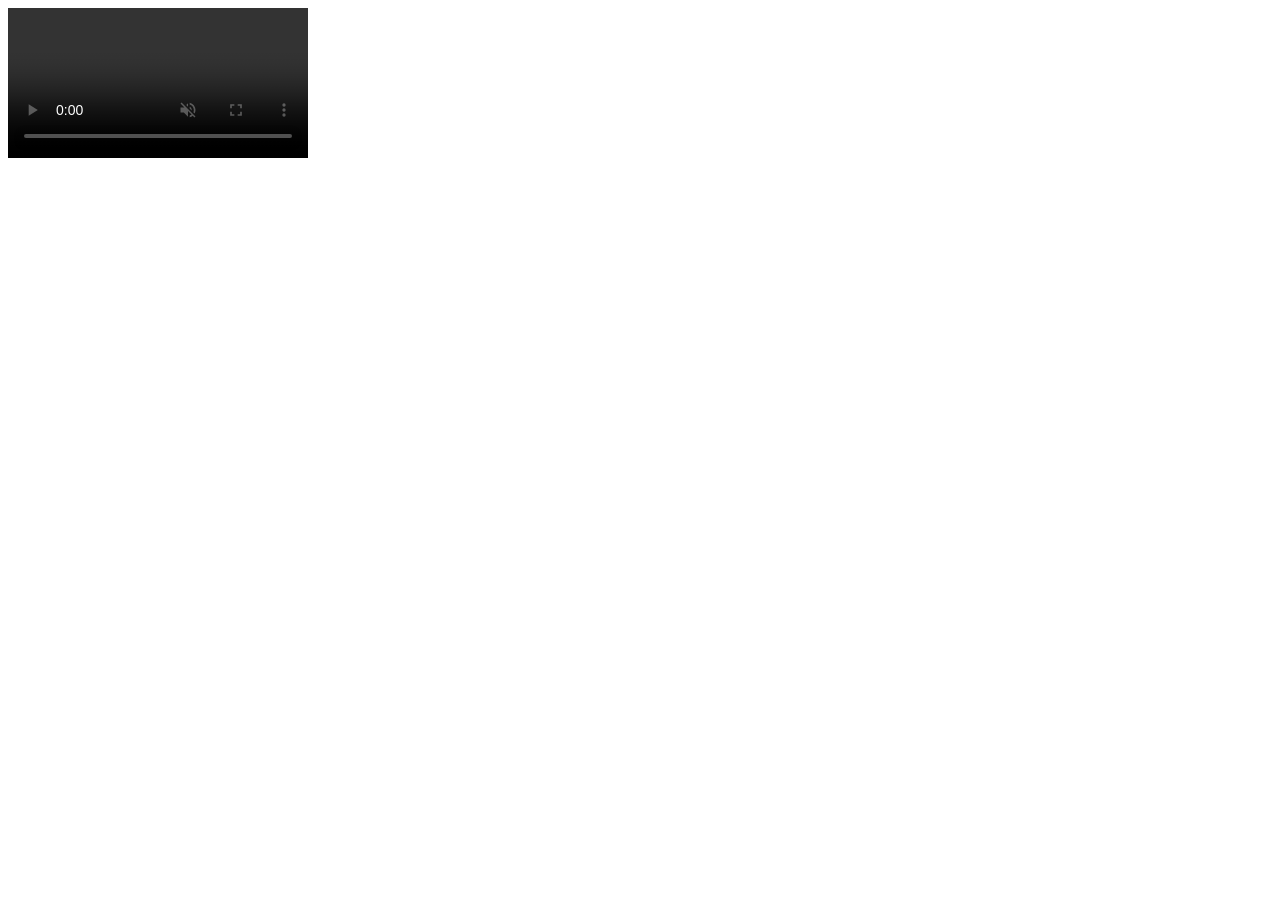
==== mengapadia.html @ efe63fd7 "Adjust video width in mengapadia.html Changed video width from 100px to 20px in mengapadia.html." ====
<html>
    <head>
        <meta charset="UTF-8">
        <meta name="viewport" content="width=device-width, initial-scale=1.0">
    
        <title>SIAPAA DIAAA???</title>
    </head>
    <BODY>
    <video src="hbdcantik.mp4"
     width: 20px;
     aspect-ratio: 1.1;
     object-fit: cover;
     border-radius: 5px;
    autoplay
    muted
    controls
    loop
    playsinline
    
    
    ></video>

    </BODY>
</html>
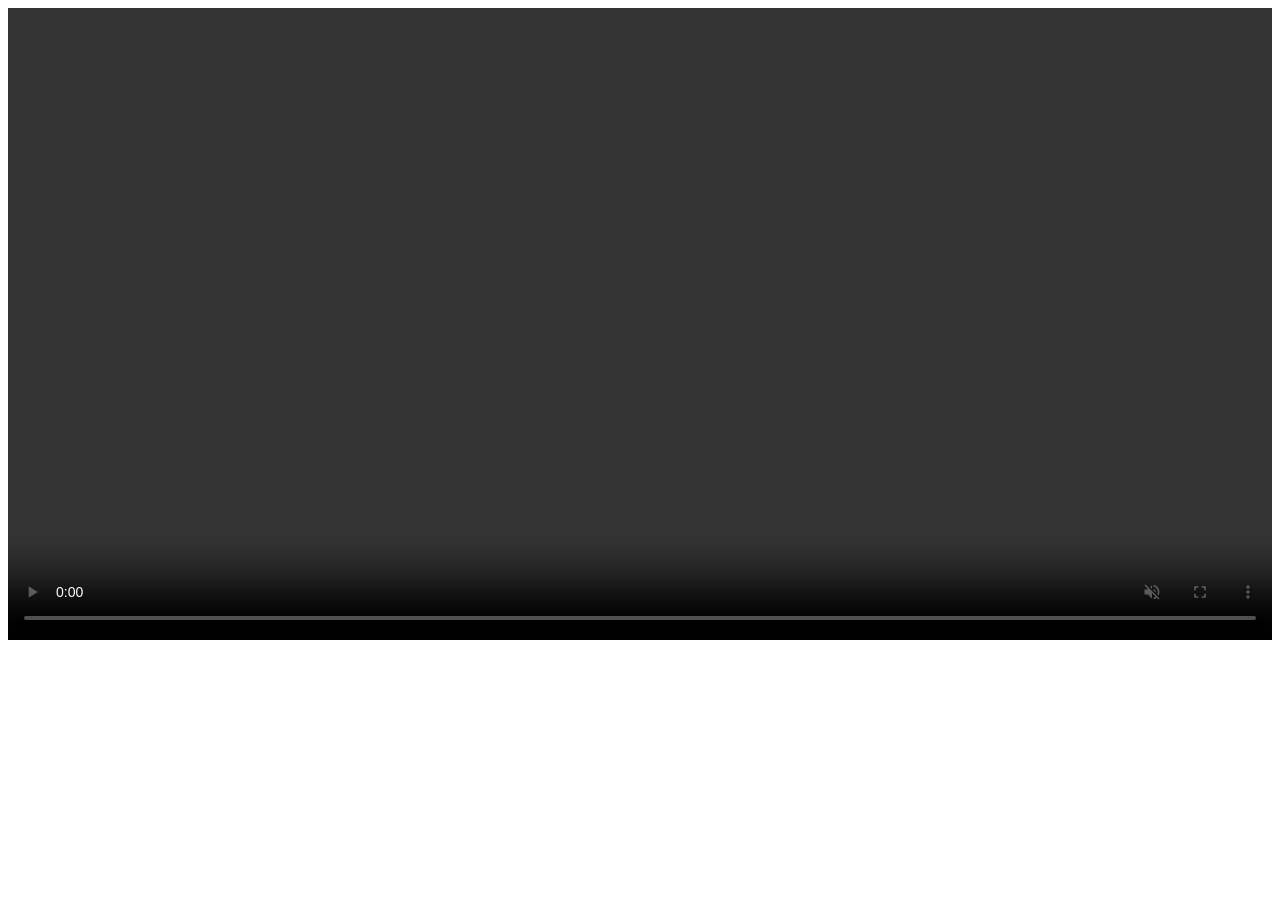
==== commit 553561d5: "Modify video element to use full width Updated video element styles for better responsiveness." ====
--- a/mengapadia.html
+++ b/mengapadia.html
@@ -6,11 +6,8 @@
         <title>SIAPAA DIAAA???</title>
     </head>
     <BODY>
-    <video src="hbdcantik.mp4"
-     width: 20px;
-     aspect-ratio: 1.1;
-     object-fit: cover;
-     border-radius: 5px;
+    <video style="width: 100%; height: auto;"  src="hbdcantik.mp4"
+     
     autoplay
     muted
     controls
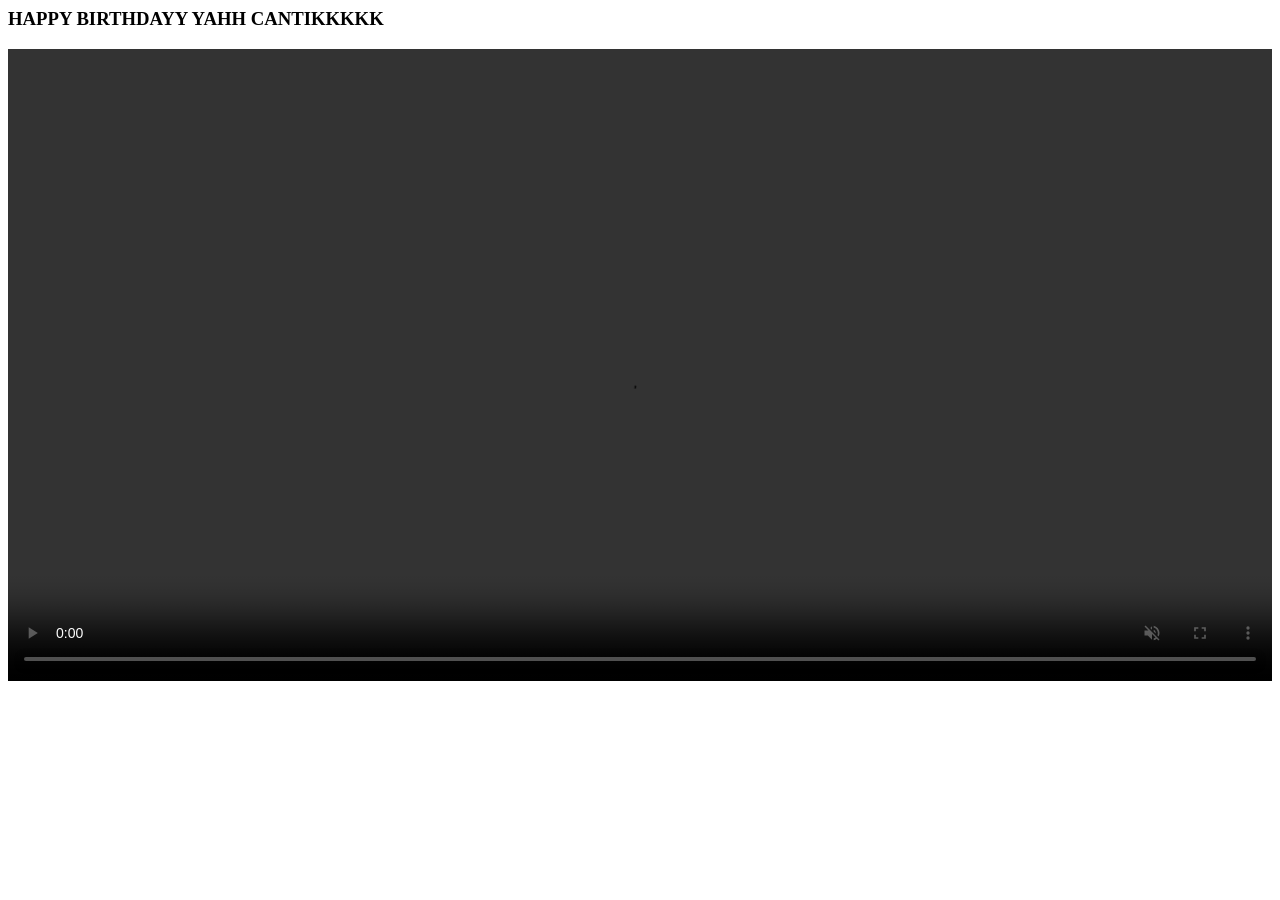
==== commit ff48fa13: "Update mengapadia.html" ====
--- a/mengapadia.html
+++ b/mengapadia.html
@@ -6,6 +6,7 @@
         <title>SIAPAA DIAAA???</title>
     </head>
     <BODY>
+     <h3>HAPPY BIRTHDAYY YAHH CANTIKKKKK</h3>
     <video style="width: 100%; height: auto;"  src="hbdcantik.mp4"
      
     autoplay
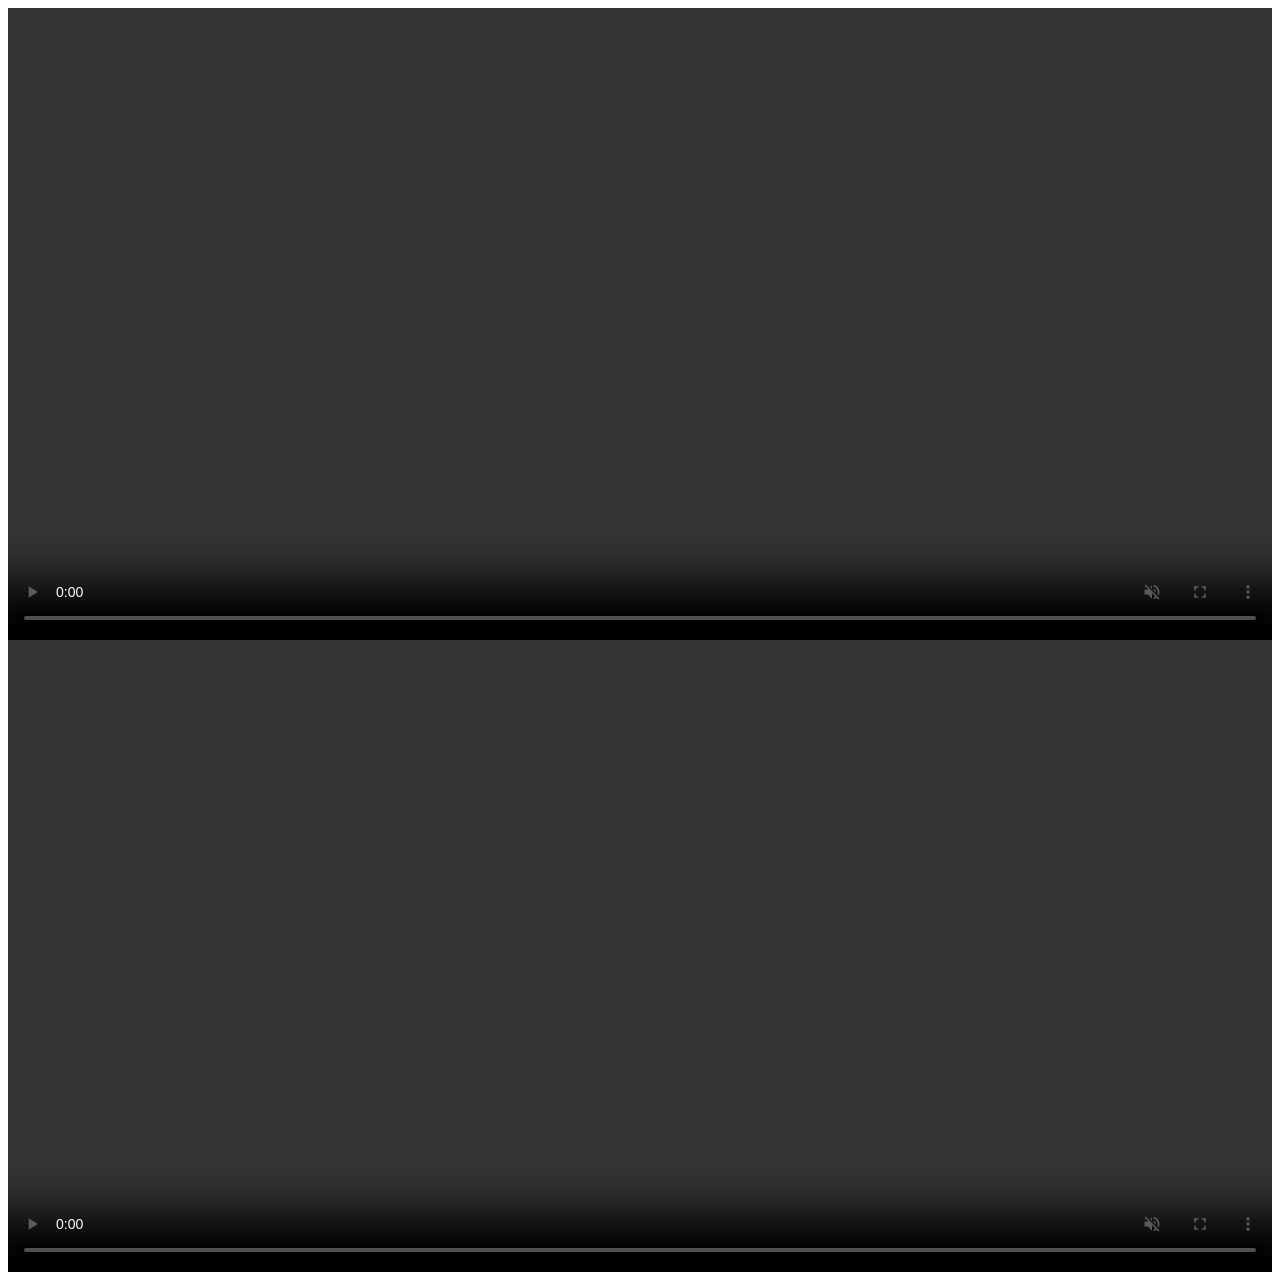
==== commit 2d4b000b: "Add second video element for birthday celebration Added a second video element for 'hbdkucing.mp4' a" ====
--- a/mengapadia.html
+++ b/mengapadia.html
@@ -6,7 +6,6 @@
         <title>SIAPAA DIAAA???</title>
     </head>
     <BODY>
-     <h3>HAPPY BIRTHDAYY YAHH CANTIKKKKK</h3>
     <video style="width: 100%; height: auto;"  src="hbdcantik.mp4"
      
     autoplay
@@ -17,6 +16,17 @@
     
     
     ></video>
+    <video style="width: 100%; height: auto;"  src="hbdkucing.mp4"
+     
+    autoplay
+    muted
+    controls
+    loop
+    playsinline
+    
+    
+    ></video>
+
 
     </BODY>
 </html>
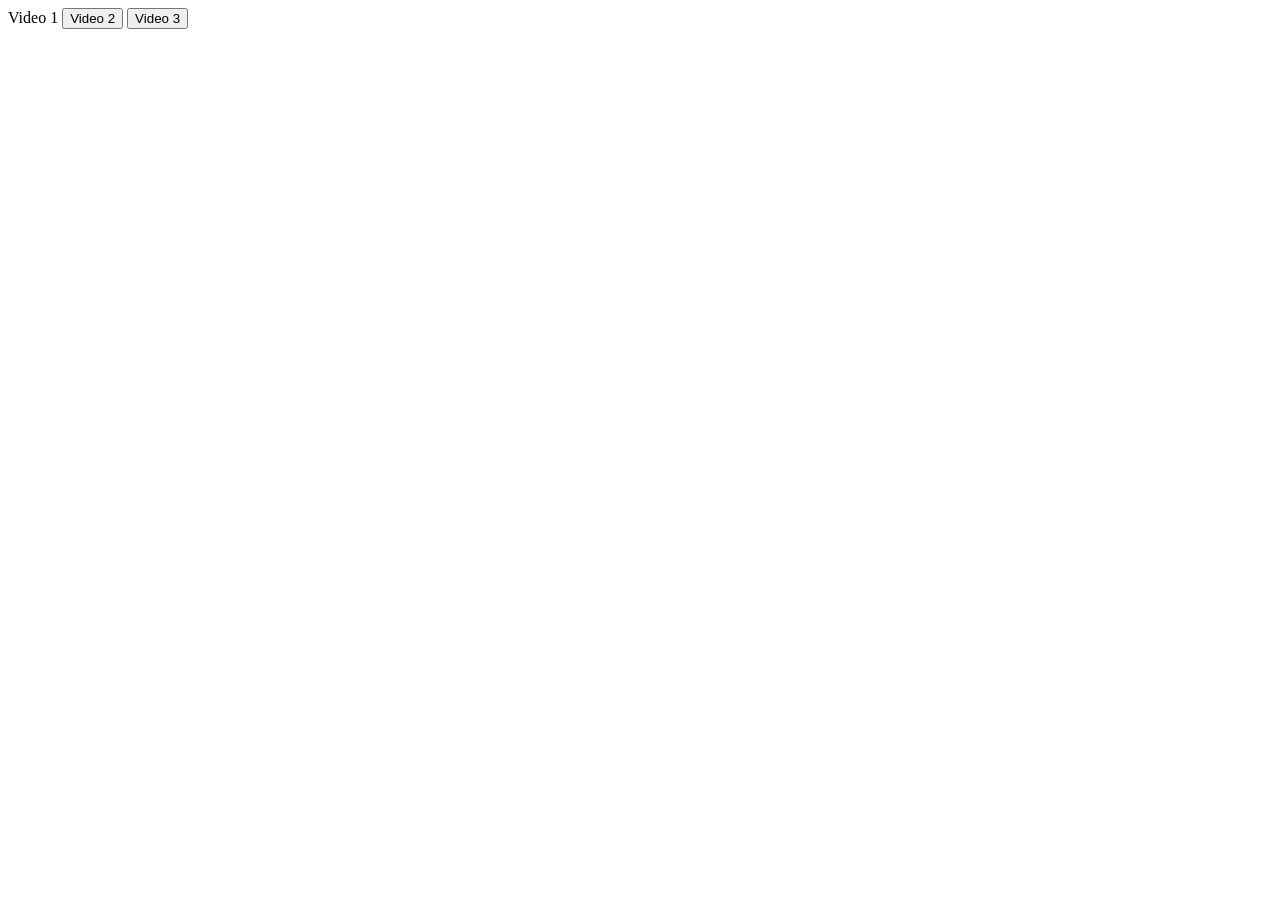
==== commit 4a23362e: "Update mengapadia.html" ====
--- a/mengapadia.html
+++ b/mengapadia.html
@@ -1,32 +1,31 @@
- <html>
+<html>
     <head>
         <meta charset="UTF-8">
         <meta name="viewport" content="width=device-width, initial-scale=1.0">
-    
-        <title>SIAPAA DIAAA???</title>
+        <link rel="stylesheet" href="vidhbd.css"./>
+        <title>HBD SAYANGGGG</title>
     </head>
-    <BODY>
-    <video style="width: 100%; height: auto;"  src="hbdcantik.mp4"
-     
-    autoplay
-    muted
-    controls
-    loop
-    playsinline
-    
-    
-    ></video>
-    <video style="width: 100%; height: auto;"  src="hbdkucing.mp4"
-     
-    autoplay
-    muted
-    controls
-    loop
-    playsinline
-    
-    
-    ></video>
+    <body>
+        <div class="container">
+            <div class="box"
+            <video class="video-player" controls ></video>
+                  <div class="button-card"
+                  <button data-urL="hbdcantik.mp4">
+                  Video 1
+                  </button>
 
+                   <button data-urL="hbdkucing.mp4">
+                  Video 2
+                  </button>
 
-    </BODY>
+                   <button data-urL="hbdayang.mp4">
+                  Video 3
+                  </button>
+
+                  </div>
+             </div>
+        </div>
+
+<script src="vidhbd.js"></script>
+    </body>
 </html>
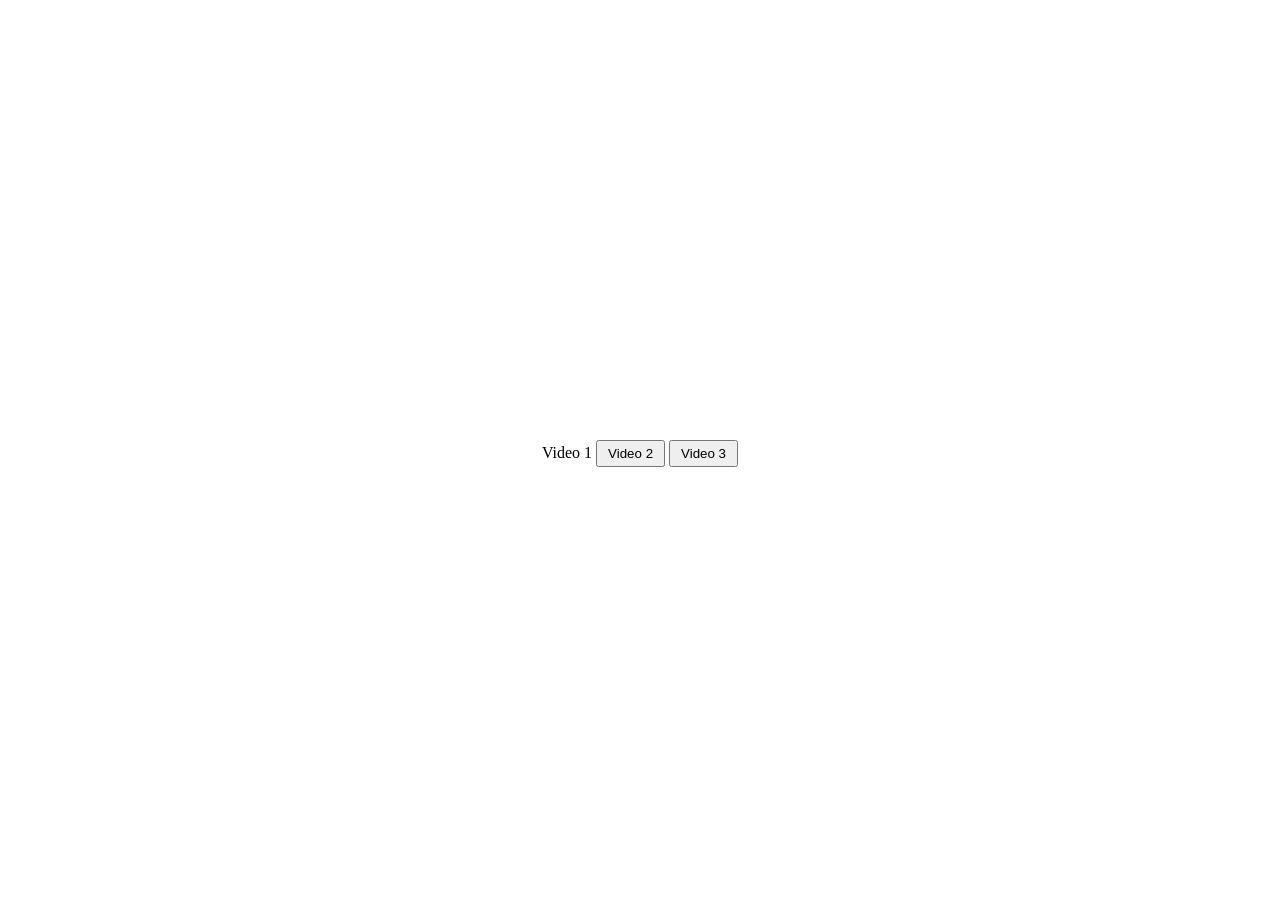
==== commit 30e7a3ab: "Update mengapadia.html" ====
--- a/mengapadia.html
+++ b/mengapadia.html
@@ -8,7 +8,7 @@
     <body>
         <div class="container">
             <div class="box"
-            <video class="video-player" controls ></video>
+            <video class="video-player" controls>
                   <div class="button-card"
                   <button data-urL="hbdcantik.mp4">
                   Video 1
@@ -21,7 +21,7 @@
                    <button data-urL="hbdayang.mp4">
                   Video 3
                   </button>
-
+                  </video>
                   </div>
              </div>
         </div>
--- a/vidhbd.css
+++ b/vidhbd.css
@@ -0,0 +1,22 @@
+*{
+    margin: 0;
+    padding: 0;
+    box-sizing: border-box;
+}
+.container{
+    width: 100%;
+    height: 100vh;
+    display:flex;
+    justify-content: center;
+    align-items: center;
+}
+.video-player{
+    width: 400px;
+}
+.button-card{
+    margin-top: 6px;
+}
+button{
+    padding: 4px 10px;
+    cursor: pointer;
+}
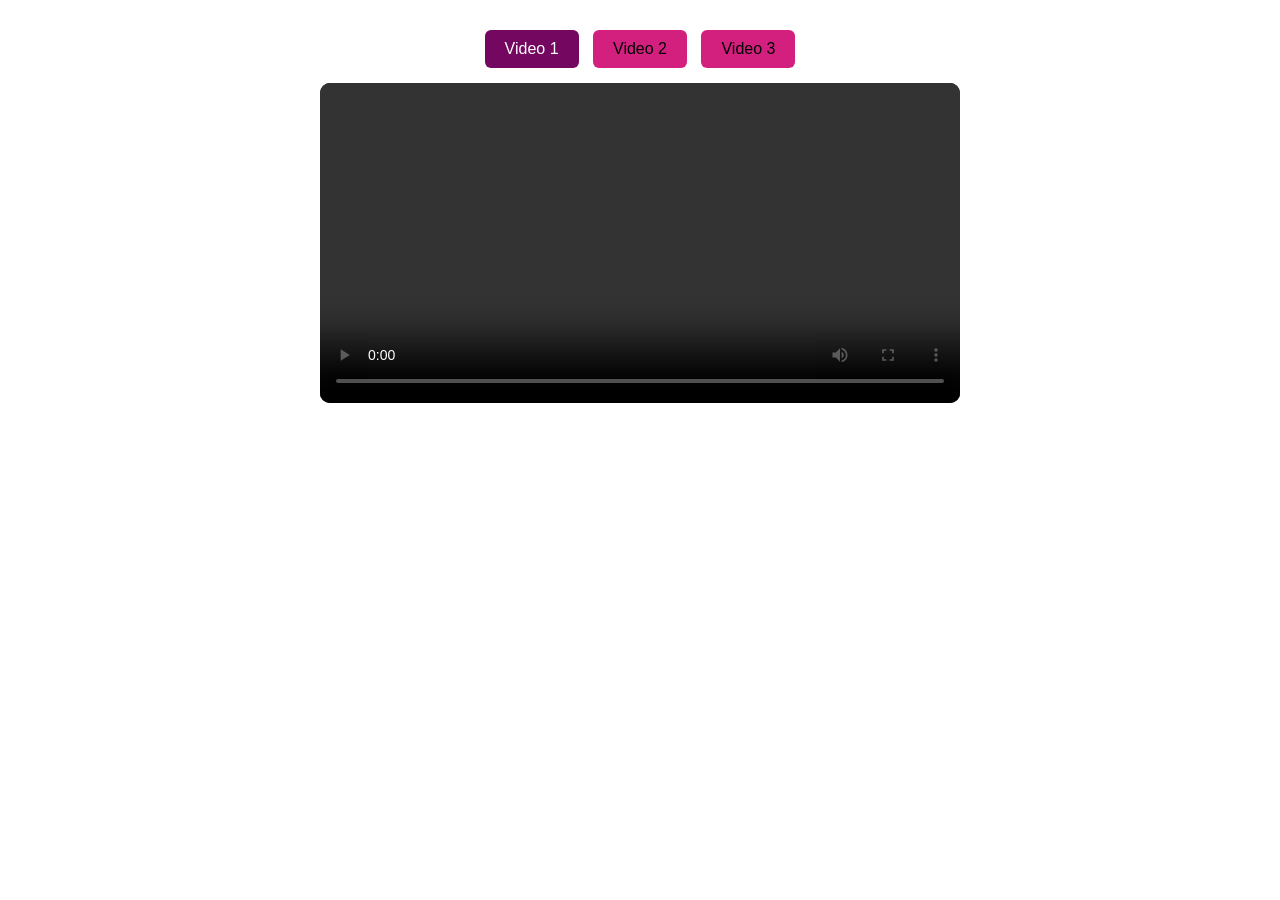
==== commit 80c9df16: "Update mengapadia.html" ====
--- a/mengapadia.html
+++ b/mengapadia.html
@@ -1,31 +1,70 @@
-<html>
-    <head>
-        <meta charset="UTF-8">
-        <meta name="viewport" content="width=device-width, initial-scale=1.0">
-        <link rel="stylesheet" href="vidhbd.css"./>
-        <title>HBD SAYANGGGG</title>
-    </head>
-    <body>
-        <div class="container">
-            <div class="box"
-            <video class="video-player" controls>
-                  <div class="button-card"
-                  <button data-urL="hbdcantik.mp4">
-                  Video 1
-                  </button>
+<!DOCTYPE html>
+<html lang="id">
+<head>
+  <meta charset="UTF-8">
+  <title>Pemutar Video Satu Per Satu</title>
+  <link rel="stylesheet" href="vidhbd.css" />
+</head>
+<body>
+  <style>
+    body {
+      font-family: sans-serif;
+      text-align: center;
+      margin-top: 30px;
+    }
+    .tombol-menu {
+      margin-bottom: 15px;
+    }
+    button {
+      padding: 10px 20px;
+      margin: 0 5px;
+      font-size: 16px;
+      cursor: pointer;
+      border: none;
+      border-radius: 6px;
+      background-color: #d3207f;
+    }
+    button.aktif {
+      background-color: #740760;
+      color: rgb(253, 252, 255);
+    }
+    video {
+      width: 640px;
+      max-width: 90%;
+      border-radius: 10px;
+      background: #000;
+    }
+  </style>
 
-                   <button data-urL="hbdkucing.mp4">
-                  Video 2
-                  </button>
+  <!-- Tombol untuk memilih video -->
+  <div class="tombol-menu">
+    <button id="btn1" class="aktif" onclick="gantiVideo('hbdayang.mp4', 'btn1')">Video 1</button>
+    <button id="btn2" onclick="gantiVideo('hbdkucing.mp4', 'btn2')">Video 2</button>
+    <button id="btn3" onclick="gantiVideo('hbdcantik.mp4', 'btn3')">Video 3</button>
+  </div>
 
-                   <button data-urL="hbdayang.mp4">
-                  Video 3
-                  </button>
-                  </video>
-                  </div>
-             </div>
-        </div>
+  <!-- Hanya ada 1 layar pemutar video -->
+  <video id="layarVideo" controls autoplay
+    <source src="hbdayang.mp4" type="video/mp4">
+  </video>
+  <script> 
+function gantiVideo(namaFile, idTombol) {
+    const pemutar = document.getElementById('layarVideo');
 
-<script src="vidhbd.js"></script>
-    </body>
+    pemutar.pause();
+    pemutar.src = namaFile;
+    pemutar.load();
+
+    pemutar.play().catch(error => {
+        console.error("Video gagal diputar:", error);
+    });
+
+    document.querySelectorAll('button').forEach(btn => {
+        btn.classList.remove('aktif');
+    });
+
+    document.getElementById(idTombol).classList.add('aktif')} </script>
+
+
+</body>
 </html>
